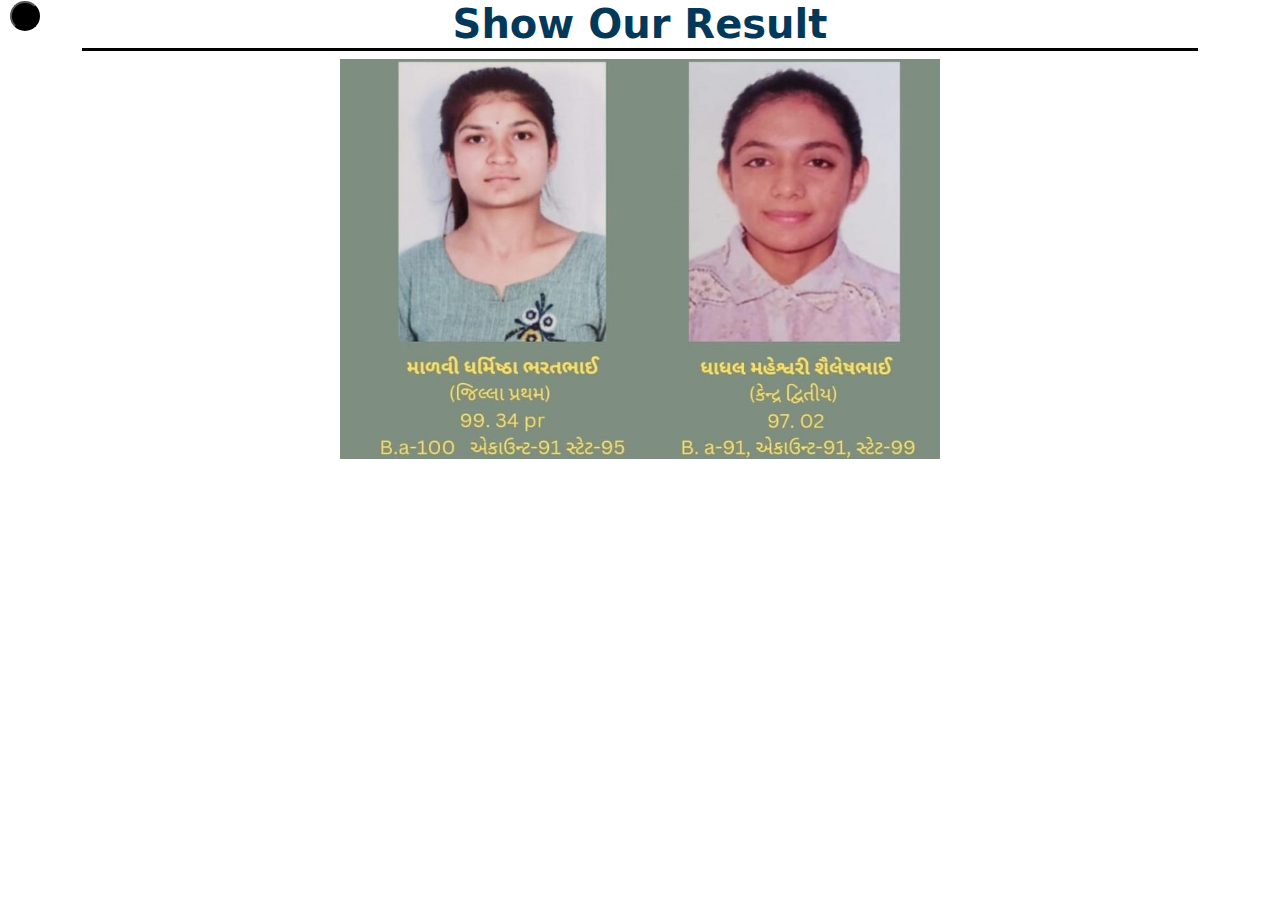
==== about.html @ 844749bf "code" ====
<!DOCTYPE html>
<html lang="en">
<head>
    <meta charset="UTF-8">
    <meta name="viewport" content="width=device-width, initial-scale=1.0">
    <title>Document</title>
    <link href="https://cdn.jsdelivr.net/npm/bootstrap@5.3.3/dist/css/bootstrap.min.css" rel="stylesheet"
    integrity="sha384-QWTKZyjpPEjISv5WaRU9OFeRpok6YctnYmDr5pNlyT2bRjXh0JMhjY6hW+ALEwIH" crossorigin="anonymous">
    <link rel="stylesheet" href="./assrat/css/about.css">
    <link rel="stylesheet" href="https://cdnjs.cloudflare.com/ajax/libs/font-awesome/6.6.0/css/all.min.css" integrity="sha512-Kc323vGBEqzTmouAECnVceyQqyqdsSiqLQISBL29aUW4U/M7pSPA/gEUZQqv1cwx4OnYxTxve5UMg5GT6L4JJg==" crossorigin="anonymous" referrerpolicy="no-referrer" />
</head>
<body>
    <div class="container">
        <h1>Show Our Result</h1>

        <div class="row">
            <div class="col-12 d-flex justify-content-center">
                <img  class="result" src="./assrat/img/WhatsApp Image 2024-11-04 at 21.50.15_6b3369f6.jpg" alt="" >
            </div>
        </div>
    </div>

  <div class="row mt-5">
    <div class="col-12 mt-5">
      <a href="./index.html">  <button><i class="fa-solid fa-arrow-left"></i></button></a>
    </div>
  </div>
</body>
</html>
---- assrat/css/about.css ----
h1{
    text-align: center;
    border-bottom:3px solid  black;
    color:#02395A ;
    font-weight: 700;
}
.result{
    width: 600px;
    height: 400px;
}
button{
    width: 30px;
    height: 30px;
    border-radius: 50%;
    position: absolute;
    top: 1px;
    left: 10px;
    background-color: black;
    color: white;
}
@media (width<=500px) {
    .result{
        width: 300px;
        height: 250px;
    }
}
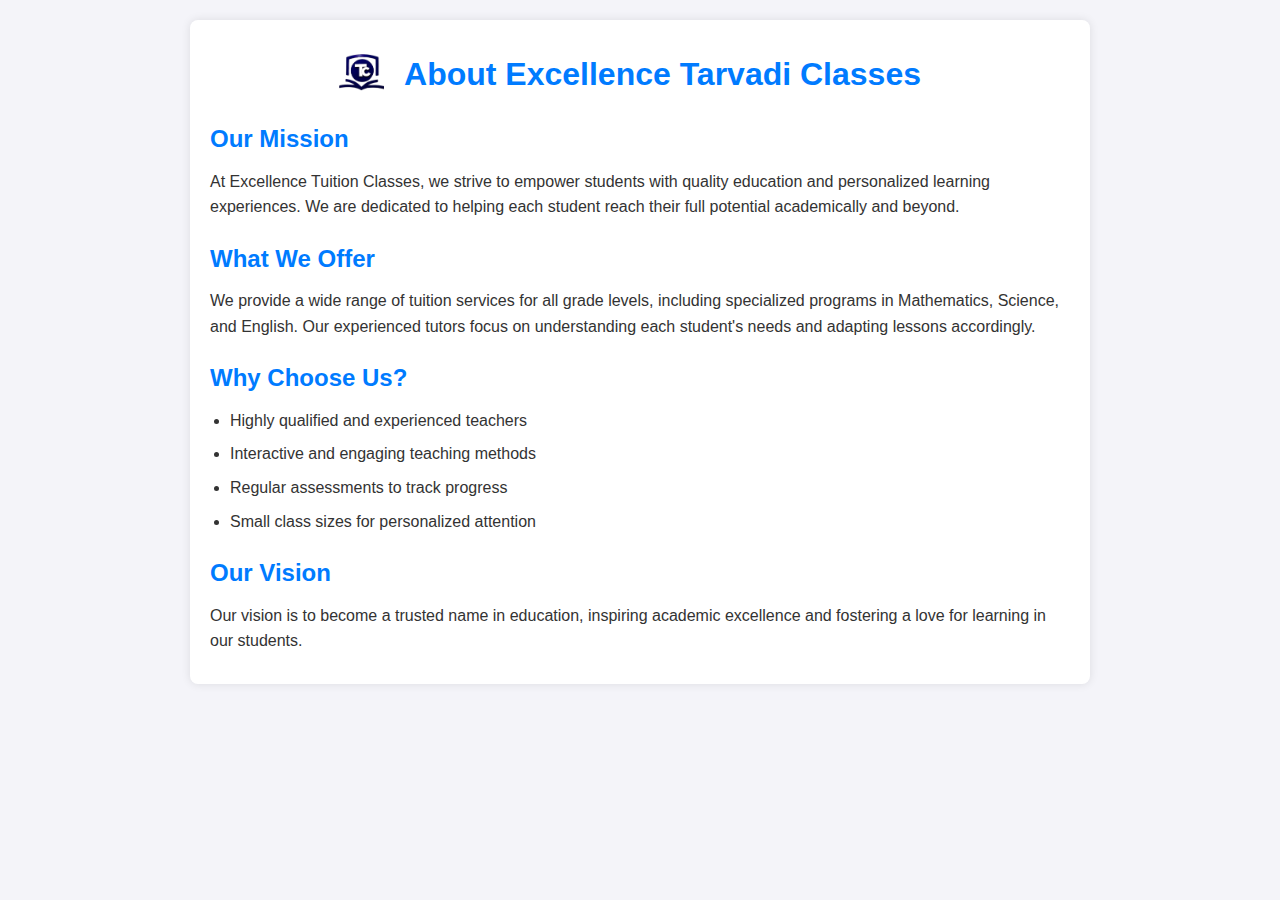
==== commit 4ed9ceec: "code" ====
--- a/about.html
+++ b/about.html
@@ -1,30 +1,36 @@
-
 <!DOCTYPE html>
 <html lang="en">
 <head>
     <meta charset="UTF-8">
+    <meta http-equiv="X-UA-Compatible" content="IE=edge">
     <meta name="viewport" content="width=device-width, initial-scale=1.0">
-    <title>Document</title>
-    <link href="https://cdn.jsdelivr.net/npm/bootstrap@5.3.3/dist/css/bootstrap.min.css" rel="stylesheet"
-    integrity="sha384-QWTKZyjpPEjISv5WaRU9OFeRpok6YctnYmDr5pNlyT2bRjXh0JMhjY6hW+ALEwIH" crossorigin="anonymous">
-    <link rel="stylesheet" href="./assrat/css/about.css">
-    <link rel="stylesheet" href="https://cdnjs.cloudflare.com/ajax/libs/font-awesome/6.6.0/css/all.min.css" integrity="sha512-Kc323vGBEqzTmouAECnVceyQqyqdsSiqLQISBL29aUW4U/M7pSPA/gEUZQqv1cwx4OnYxTxve5UMg5GT6L4JJg==" crossorigin="anonymous" referrerpolicy="no-referrer" />
+    <title>About Us - Tarvadi Tuition Classes</title>
+    <link rel="stylesheet" href="assrat/css/about.css">
 </head>
+
 <body>
     <div class="container">
-        <h1>Show Our Result</h1>
-
-        <div class="row">
-            <div class="col-12 d-flex justify-content-center">
-                <img  class="result" src="./assrat/img/WhatsApp Image 2024-11-04 at 21.50.15_6b3369f6.jpg" alt="" >
-            </div>
-        </div>
+        <header class="header">
+            <h1><a href="./index.html"><img style="position: relative; right: 20px;top: 10px;" src="./assrat/img/images-removebg-preview (20).png" alt="" width="45px" height="45px"></a>About Excellence Tarvadi Classes</h1>
+        </header>
+        <section class="about-section">
+            <h2>Our Mission</h2>
+            <p>At Excellence Tuition Classes, we strive to empower students with quality education and personalized learning experiences. We are dedicated to helping each student reach their full potential academically and beyond.</p>
+            
+            <h2>What We Offer</h2>
+            <p>We provide a wide range of tuition services for all grade levels, including specialized programs in Mathematics, Science, and English. Our experienced tutors focus on understanding each student's needs and adapting lessons accordingly.</p>
+            
+            <h2>Why Choose Us?</h2>
+            <ul>
+                <li>Highly qualified and experienced teachers</li>
+                <li>Interactive and engaging teaching methods</li>
+                <li>Regular assessments to track progress</li>
+                <li>Small class sizes for personalized attention</li>
+            </ul>
+            
+            <h2>Our Vision</h2>
+            <p>Our vision is to become a trusted name in education, inspiring academic excellence and fostering a love for learning in our students.</p>
+        </section>
     </div>
-
-  <div class="row mt-5">
-    <div class="col-12 mt-5">
-      <a href="./index.html">  <button><i class="fa-solid fa-arrow-left"></i></button></a>
-    </div>
-  </div>
 </body>
 </html>--- a/assrat/css/about.css
+++ b/assrat/css/about.css
@@ -1,27 +1,51 @@
 
-h1{
+    * {
+    box-sizing: border-box;
+    margin: 0;
+    padding: 0;
+}
+
+body {
+    font-family: 'Segoe UI', Tahoma, Geneva, Verdana, sans-serif;
+    line-height: 1.6;
+    background-color: #f4f4f9;
+    color: #333;
+    margin: 20px;
+}
+
+.container {
+    max-width: 900px;
+    margin: auto;
+    padding: 20px;
+    background-color: #fff;
+    border-radius: 8px;
+    box-shadow: 0 0 10px rgba(0, 0, 0, 0.1);
+}
+
+.header {
     text-align: center;
-    border-bottom:3px solid  black;
-    color:#02395A ;
-    font-weight: 700;
+    margin-bottom: 20px;
 }
-.result{
-    width: 600px;
-    height: 400px;
+
+.header h1 {
+    color: #007BFF;
+    font-size: 2em;
 }
-button{
-    width: 30px;
-    height: 30px;
-    border-radius: 50%;
-    position: absolute;
-    top: 1px;
-    left: 10px;
-    background-color: black;
-    color: white;
+
+.about-section h2 {
+    color: #007BFF;
+    margin-top: 20px;
 }
-@media (width<=500px) {
-    .result{
-        width: 300px;
-        height: 250px;
-    }
-}+
+.about-section p {
+    margin: 10px 0;
+}
+
+.about-section ul {
+    list-style-type: disc;
+    margin: 10px 0 10px 20px;
+}
+
+.about-section li {
+    margin-bottom: 8px;
+}
